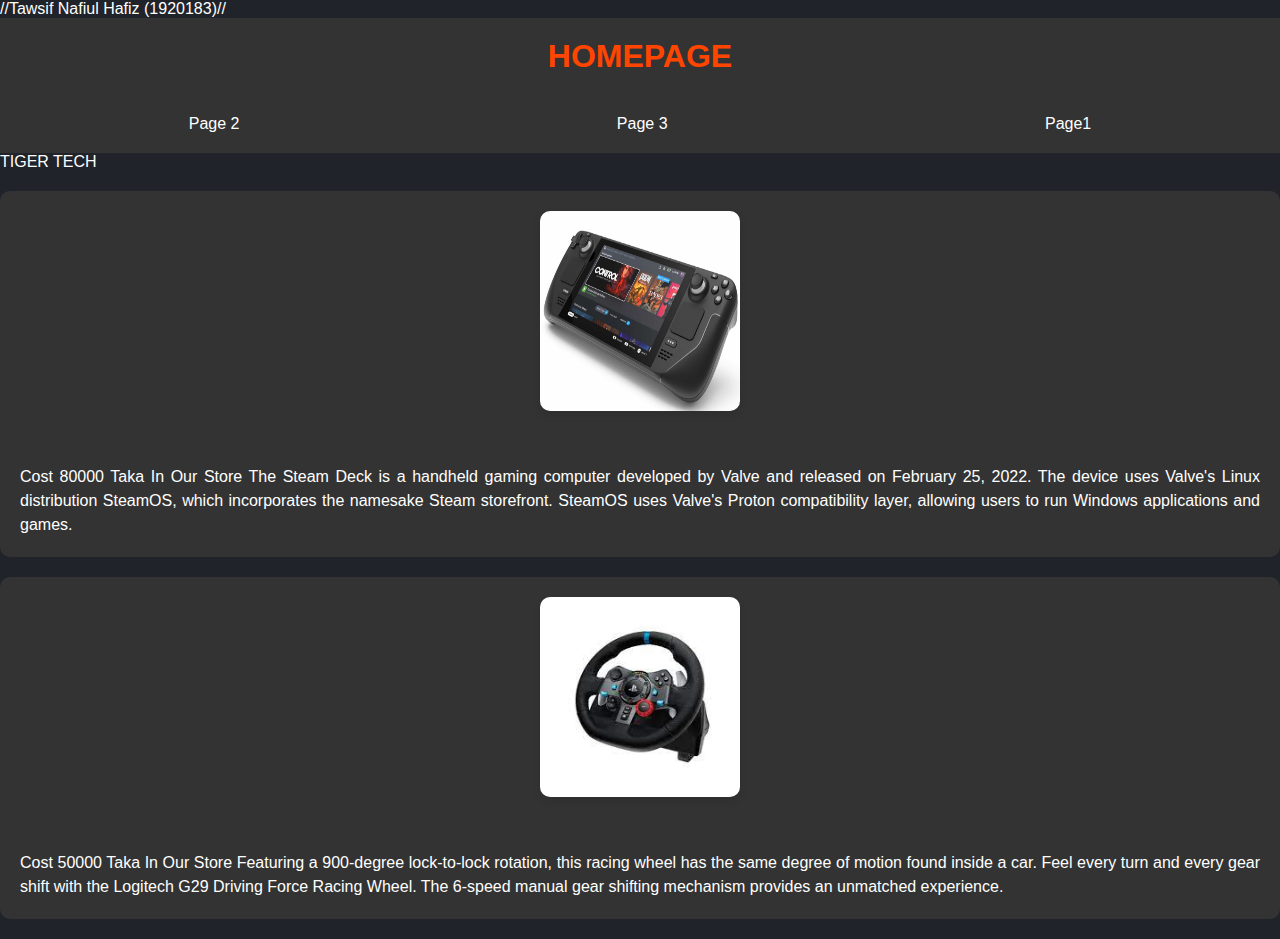
==== index.html @ 1e069190 "commit 3" ====
<html>
    <html lang="en">
    <head>
        <meta charset="UTF-8">
        <meta name="viewport" content="width=device-width, initial-scale=1.0">
        <title>Document</title>
        <link rel="stylesheet" href="index.css">
    </head>
    //Tawsif Nafiul Hafiz (1920183)//

    <body>
        <h1>HOMEPAGE</h1>
        <div class="navbar">
            <a href="index 2.html">Page 2</a>
            <a href="index 3.html">Page 3</a>
            <a href="index.html">Page1</a>
            </div>
            TIGER TECH 
            <div class="homepagecontents">
                <img src="Images/steamdeck.jpg" alt="deck" width="200px" height="200px">
                <br> <br> <br> 
                <p> 
                    Cost 80000 Taka In Our Store
                    The Steam Deck is a handheld gaming computer developed by Valve and released on February 25, 2022. The device uses Valve's Linux distribution SteamOS, which incorporates the namesake Steam storefront. SteamOS uses Valve's Proton compatibility layer, allowing users to run Windows applications and games. <p>
            </div>
            <div class="homepagecontents2">
                <img src="Images/gaming wheel.jfif" alt="wheel" width="200px" height="200px">
                <br> <br> <br>
                <p>
                    Cost 50000 Taka In Our Store
                    Featuring a 900-degree lock-to-lock rotation, this racing wheel has the same degree of motion found inside a car. Feel every turn and every gear shift with the Logitech G29 Driving Force Racing Wheel. The 6-speed manual gear shifting mechanism provides an unmatched experience.
                </p>
            </div>

    </body>
    </html>
</html>
---- index.css ----
body, h1, p {
    margin: 0;
    padding: 0;
}

body {
    background-color: #20232a;
    color: #ffffff;
    font-family: 'Segoe UI', Tahoma, Geneva, Verdana, sans-serif;
}

h1 {
    text-align: center;
    padding: 20px;
    background-color: #333;
    color: #ff4500;
}

.navbar {
    display: flex;
    justify-content: space-around;
    background-color: #333;
    padding: 10px 0;
}

.navbar a {
    color: #fff;
    text-decoration: none;
    padding: 10px;
    border-radius: 5px;
    transition: background-color 0.3s ease-in-out, color 0.3s ease-in-out;
}

.navbar a:hover {
    background-color: #ff4500;
    color: #333;
}

.homepagecontents, .homepagecontents2 {
    display: flex;
    flex-direction: column;
    align-items: center;
    padding: 20px;
    background-color: #333;
    color: #fff;
    border-radius: 10px;
    margin: 20px 0;
}

.homepagecontents img, .homepagecontents2 img {
    border-radius: 10px;
    box-shadow: 0 4px 8px rgba(0, 0, 0, 0.1);
}

.homepagecontents p, .homepagecontents2 p {
    text-align: justify;
    line-height: 1.5;
}

@media (max-width: 600px) {
    .navbar {
        flex-direction: column;
        align-items: center;
    }

    .navbar a {
        margin-top: 10px;
        margin-right: 0;
    }

    .homepagecontents, .homepagecontents2 {
        padding: 10px;
    }
}
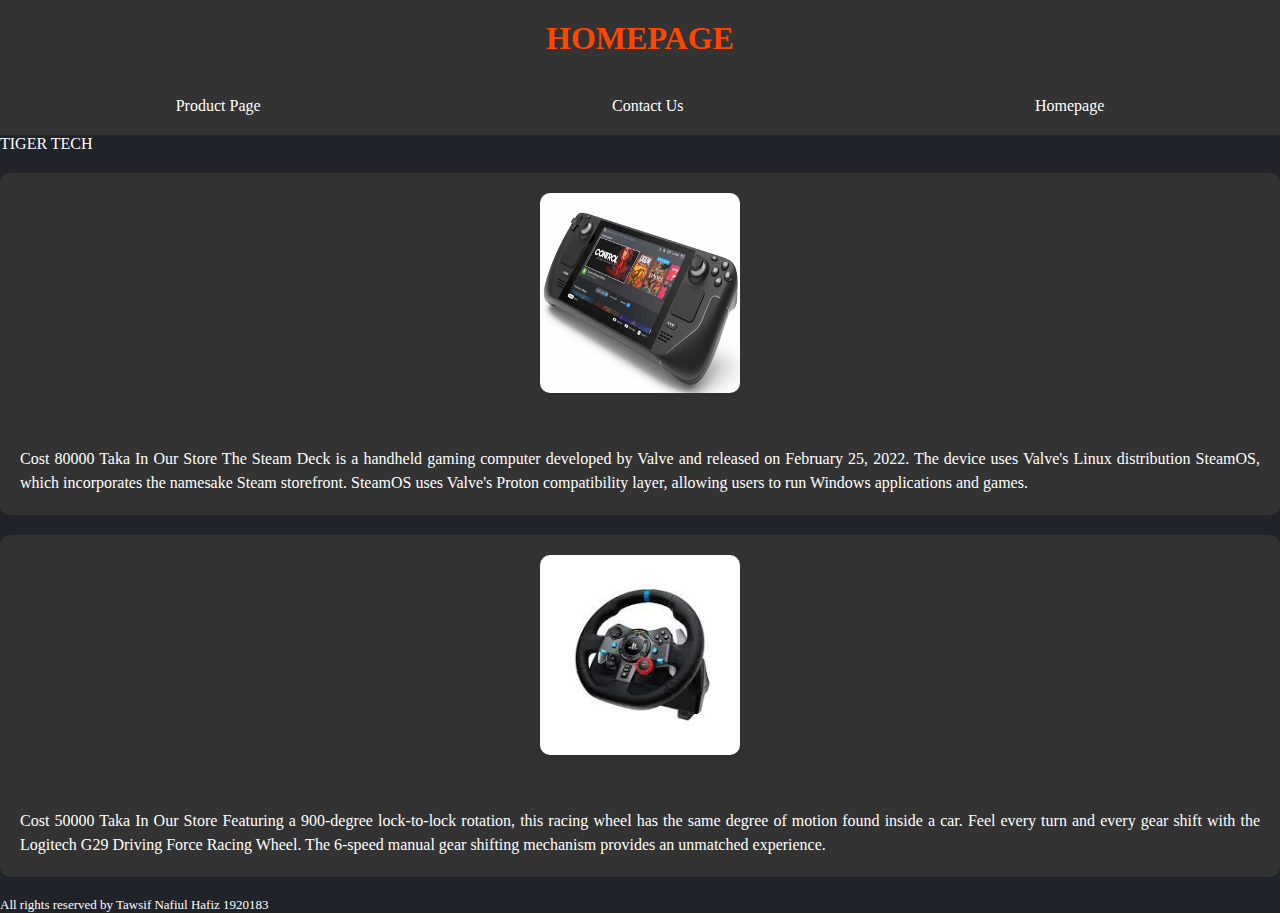
==== commit 2affa1c4: "commit 5" ====
--- a/index.html
+++ b/index.html
@@ -5,15 +5,17 @@
         <meta name="viewport" content="width=device-width, initial-scale=1.0">
         <title>Document</title>
         <link rel="stylesheet" href="index.css">
+        <link href="https://fonts.googleapis.com/css?family=Kenia:regular" rel="stylesheet" />
+        <link href="https://fonts.googleapis.com/css?family=Seymour+One:regular" rel="stylesheet" />
+
     </head>
-    //Tawsif Nafiul Hafiz (1920183)//
 
     <body>
         <h1>HOMEPAGE</h1>
         <div class="navbar">
-            <a href="index 2.html">Page 2</a>
-            <a href="index 3.html">Page 3</a>
-            <a href="index.html">Page1</a>
+            <a href="index 2.html">Product Page</a>
+            <a href="index 3.html">Contact Us</a>
+            <a href="index.html">Homepage</a>
             </div>
             TIGER TECH 
             <div class="homepagecontents">
@@ -31,6 +33,10 @@
                     Featuring a 900-degree lock-to-lock rotation, this racing wheel has the same degree of motion found inside a car. Feel every turn and every gear shift with the Logitech G29 Driving Force Racing Wheel. The 6-speed manual gear shifting mechanism provides an unmatched experience.
                 </p>
             </div>
+            <footer class="text">
+                <p style="font-size: small;"> All rights reserved by Tawsif Nafiul Hafiz 1920183</p>
+            </footer>
+        </div>
 
     </body>
     </html>
--- a/index.css
+++ b/index.css
@@ -1,12 +1,14 @@
+/* Tawsif Nafiul Hafiz (1920183)*/
 body, h1, p {
     margin: 0;
     padding: 0;
+
 }
 
 body {
     background-color: #20232a;
     color: #ffffff;
-    font-family: 'Segoe UI', Tahoma, Geneva, Verdana, sans-serif;
+    @import url(https://fonts.googleapis.com/css?family=Kenia:regular);
 }
 
 h1 {
@@ -45,6 +47,7 @@
     color: #fff;
     border-radius: 10px;
     margin: 20px 0;
+    @import url(https://fonts.googleapis.com/css?family=Noto+Sans+Yi:regular);
 }
 
 .homepagecontents img, .homepagecontents2 img {
